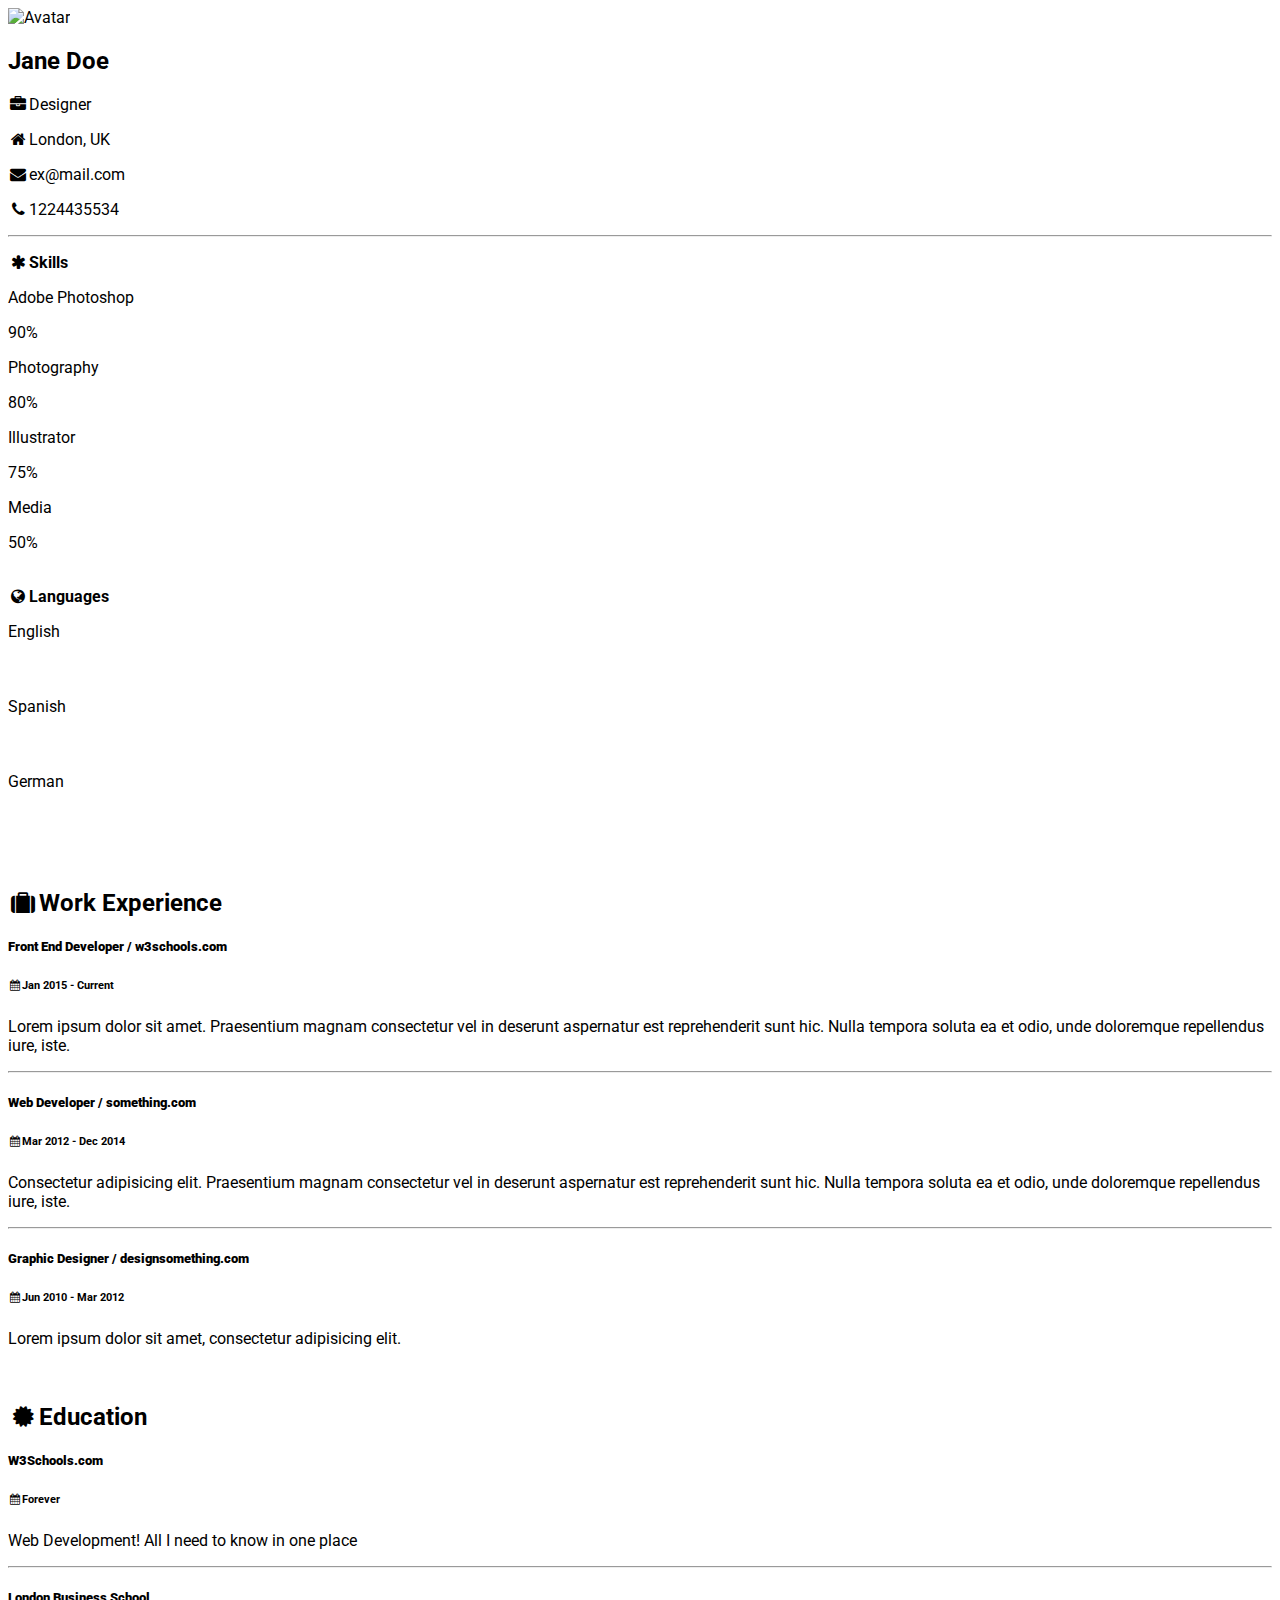
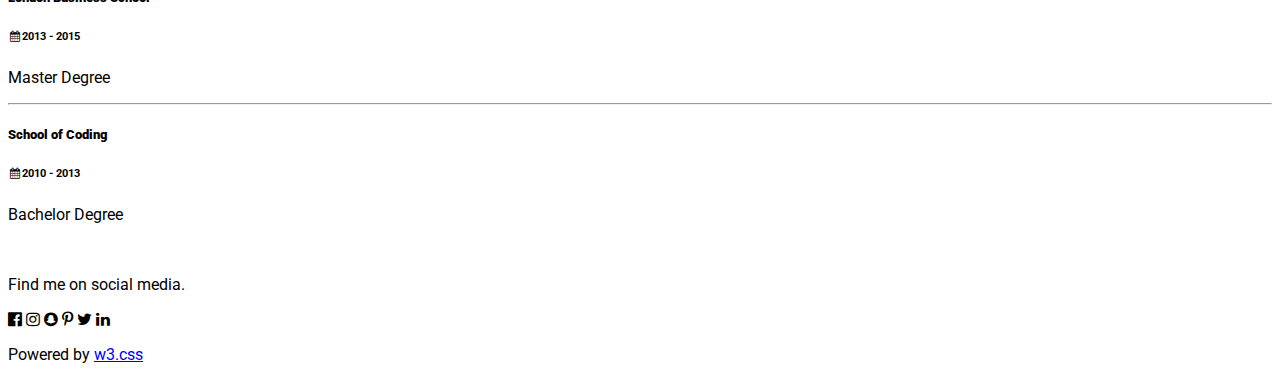
==== index.html @ 59c21e63 "완료" ====
<!DOCTYPE html>
<html>
<head>
<title>W3.CSS Template</title>
<meta charset="UTF-8">
<meta name="viewport" content="width=device-width, initial-scale=1">
<link rel="stylesheet" href="https://www.w3schools.com/w3css/5/w3.css">
<link rel='stylesheet' href='https://fonts.googleapis.com/css?family=Roboto'>
<link rel="stylesheet" href="https://cdnjs.cloudflare.com/ajax/libs/font-awesome/4.7.0/css/font-awesome.min.css">
<style>
html,body,h1,h2,h3,h4,h5,h6 {font-family: "Roboto", sans-serif}
</style>
</head>
<body class="w3-light-grey">

<!-- Page Container -->
<div class="w3-content w3-margin-top" style="max-width:1400px;">

  <!-- The Grid -->
  <div class="w3-row-padding">
  
    <!-- Left Column -->
    <div class="w3-third">
    
      <div class="w3-white w3-text-grey w3-card-4">
        <div class="w3-display-container">
          <img src="/w3images/avatar_hat.jpg" style="width:100%" alt="Avatar">
          <div class="w3-display-bottomleft w3-container w3-text-black">
            <h2>Jane Doe</h2>
          </div>
        </div>
        <div class="w3-container">
          <p><i class="fa fa-briefcase fa-fw w3-margin-right w3-large w3-text-teal"></i>Designer</p>
          <p><i class="fa fa-home fa-fw w3-margin-right w3-large w3-text-teal"></i>London, UK</p>
          <p><i class="fa fa-envelope fa-fw w3-margin-right w3-large w3-text-teal"></i>ex@mail.com</p>
          <p><i class="fa fa-phone fa-fw w3-margin-right w3-large w3-text-teal"></i>1224435534</p>
          <hr>

          <p class="w3-large"><b><i class="fa fa-asterisk fa-fw w3-margin-right w3-text-teal"></i>Skills</b></p>
          <p>Adobe Photoshop</p>
          <div class="w3-light-grey w3-round-xlarge w3-small">
            <div class="w3-container w3-center w3-round-xlarge w3-teal" style="width:90%">90%</div>
          </div>
          <p>Photography</p>
          <div class="w3-light-grey w3-round-xlarge w3-small">
            <div class="w3-container w3-center w3-round-xlarge w3-teal" style="width:80%">
              <div class="w3-center w3-text-white">80%</div>
            </div>
          </div>
          <p>Illustrator</p>
          <div class="w3-light-grey w3-round-xlarge w3-small">
            <div class="w3-container w3-center w3-round-xlarge w3-teal" style="width:75%">75%</div>
          </div>
          <p>Media</p>
          <div class="w3-light-grey w3-round-xlarge w3-small">
            <div class="w3-container w3-center w3-round-xlarge w3-teal" style="width:50%">50%</div>
          </div>
          <br>

          <p class="w3-large w3-text-theme"><b><i class="fa fa-globe fa-fw w3-margin-right w3-text-teal"></i>Languages</b></p>
          <p>English</p>
          <div class="w3-light-grey w3-round-xlarge">
            <div class="w3-round-xlarge w3-teal" style="height:24px;width:100%"></div>
          </div>
          <p>Spanish</p>
          <div class="w3-light-grey w3-round-xlarge">
            <div class="w3-round-xlarge w3-teal" style="height:24px;width:55%"></div>
          </div>
          <p>German</p>
          <div class="w3-light-grey w3-round-xlarge">
            <div class="w3-round-xlarge w3-teal" style="height:24px;width:25%"></div>
          </div>
          <br>
        </div>
      </div><br>

    <!-- End Left Column -->
    </div>

    <!-- Right Column -->
    <div class="w3-twothird">
    
      <div class="w3-container w3-card w3-white w3-margin-bottom">
        <h2 class="w3-text-grey w3-padding-16"><i class="fa fa-suitcase fa-fw w3-margin-right w3-xxlarge w3-text-teal"></i>Work Experience</h2>
        <div class="w3-container">
          <h5 class="w3-opacity"><b>Front End Developer / w3schools.com</b></h5>
          <h6 class="w3-text-teal"><i class="fa fa-calendar fa-fw w3-margin-right"></i>Jan 2015 - <span class="w3-tag w3-teal w3-round">Current</span></h6>
          <p>Lorem ipsum dolor sit amet. Praesentium magnam consectetur vel in deserunt aspernatur est reprehenderit sunt hic. Nulla tempora soluta ea et odio, unde doloremque repellendus iure, iste.</p>
          <hr>
        </div>
        <div class="w3-container">
          <h5 class="w3-opacity"><b>Web Developer / something.com</b></h5>
          <h6 class="w3-text-teal"><i class="fa fa-calendar fa-fw w3-margin-right"></i>Mar 2012 - Dec 2014</h6>
          <p>Consectetur adipisicing elit. Praesentium magnam consectetur vel in deserunt aspernatur est reprehenderit sunt hic. Nulla tempora soluta ea et odio, unde doloremque repellendus iure, iste.</p>
          <hr>
        </div>
        <div class="w3-container">
          <h5 class="w3-opacity"><b>Graphic Designer / designsomething.com</b></h5>
          <h6 class="w3-text-teal"><i class="fa fa-calendar fa-fw w3-margin-right"></i>Jun 2010 - Mar 2012</h6>
          <p>Lorem ipsum dolor sit amet, consectetur adipisicing elit. </p><br>
        </div>
      </div>

      <div class="w3-container w3-card w3-white">
        <h2 class="w3-text-grey w3-padding-16"><i class="fa fa-certificate fa-fw w3-margin-right w3-xxlarge w3-text-teal"></i>Education</h2>
        <div class="w3-container">
          <h5 class="w3-opacity"><b>W3Schools.com</b></h5>
          <h6 class="w3-text-teal"><i class="fa fa-calendar fa-fw w3-margin-right"></i>Forever</h6>
          <p>Web Development! All I need to know in one place</p>
          <hr>
        </div>
        <div class="w3-container">
          <h5 class="w3-opacity"><b>London Business School</b></h5>
          <h6 class="w3-text-teal"><i class="fa fa-calendar fa-fw w3-margin-right"></i>2013 - 2015</h6>
          <p>Master Degree</p>
          <hr>
        </div>
        <div class="w3-container">
          <h5 class="w3-opacity"><b>School of Coding</b></h5>
          <h6 class="w3-text-teal"><i class="fa fa-calendar fa-fw w3-margin-right"></i>2010 - 2013</h6>
          <p>Bachelor Degree</p><br>
        </div>
      </div>

    <!-- End Right Column -->
    </div>
    
  <!-- End Grid -->
  </div>
  
  <!-- End Page Container -->
</div>

<footer class="w3-container w3-teal w3-center w3-margin-top">
  <p>Find me on social media.</p>
  <i class="fa fa-facebook-official w3-hover-opacity"></i>
  <i class="fa fa-instagram w3-hover-opacity"></i>
  <i class="fa fa-snapchat w3-hover-opacity"></i>
  <i class="fa fa-pinterest-p w3-hover-opacity"></i>
  <i class="fa fa-twitter w3-hover-opacity"></i>
  <i class="fa fa-linkedin w3-hover-opacity"></i>
  <p>Powered by <a href="https://www.w3schools.com/w3css/default.asp" target="_blank">w3.css</a></p>
</footer>

</body>
</html>
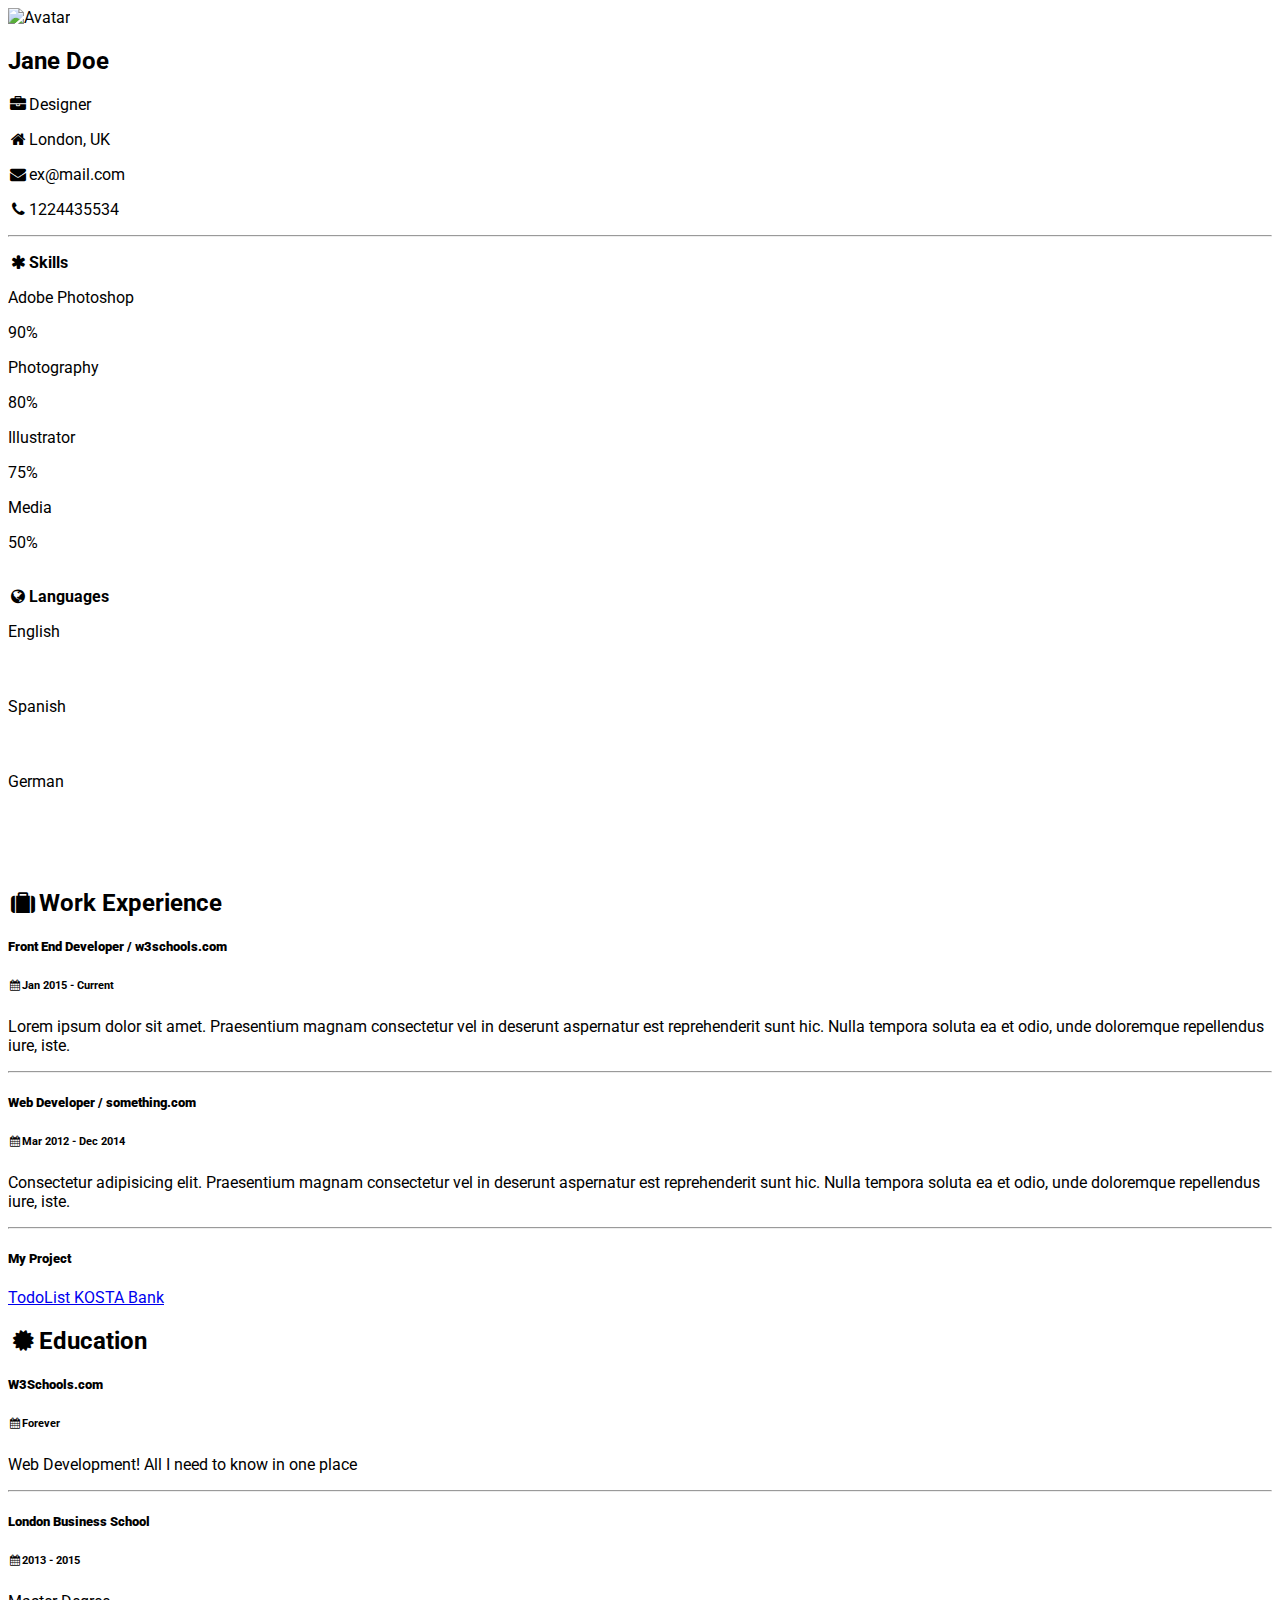
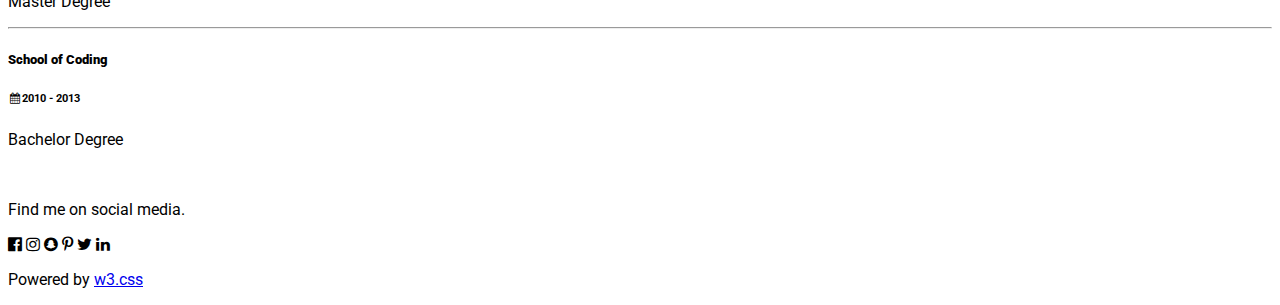
==== commit 465cdd05: "index.html 주소 연결" ====
--- a/index.html
+++ b/index.html
@@ -95,9 +95,9 @@
           <hr>
         </div>
         <div class="w3-container">
-          <h5 class="w3-opacity"><b>Graphic Designer / designsomething.com</b></h5>
-          <h6 class="w3-text-teal"><i class="fa fa-calendar fa-fw w3-margin-right"></i>Jun 2010 - Mar 2012</h6>
-          <p>Lorem ipsum dolor sit amet, consectetur adipisicing elit. </p><br>
+          <h5 class="w3-opacity"><b>My Project</b></h5>
+          <a href="ToDoList/index.html">TodoList </a>
+          <a href="WS_03_template/index.html">KOSTA Bank </a>
         </div>
       </div>
 
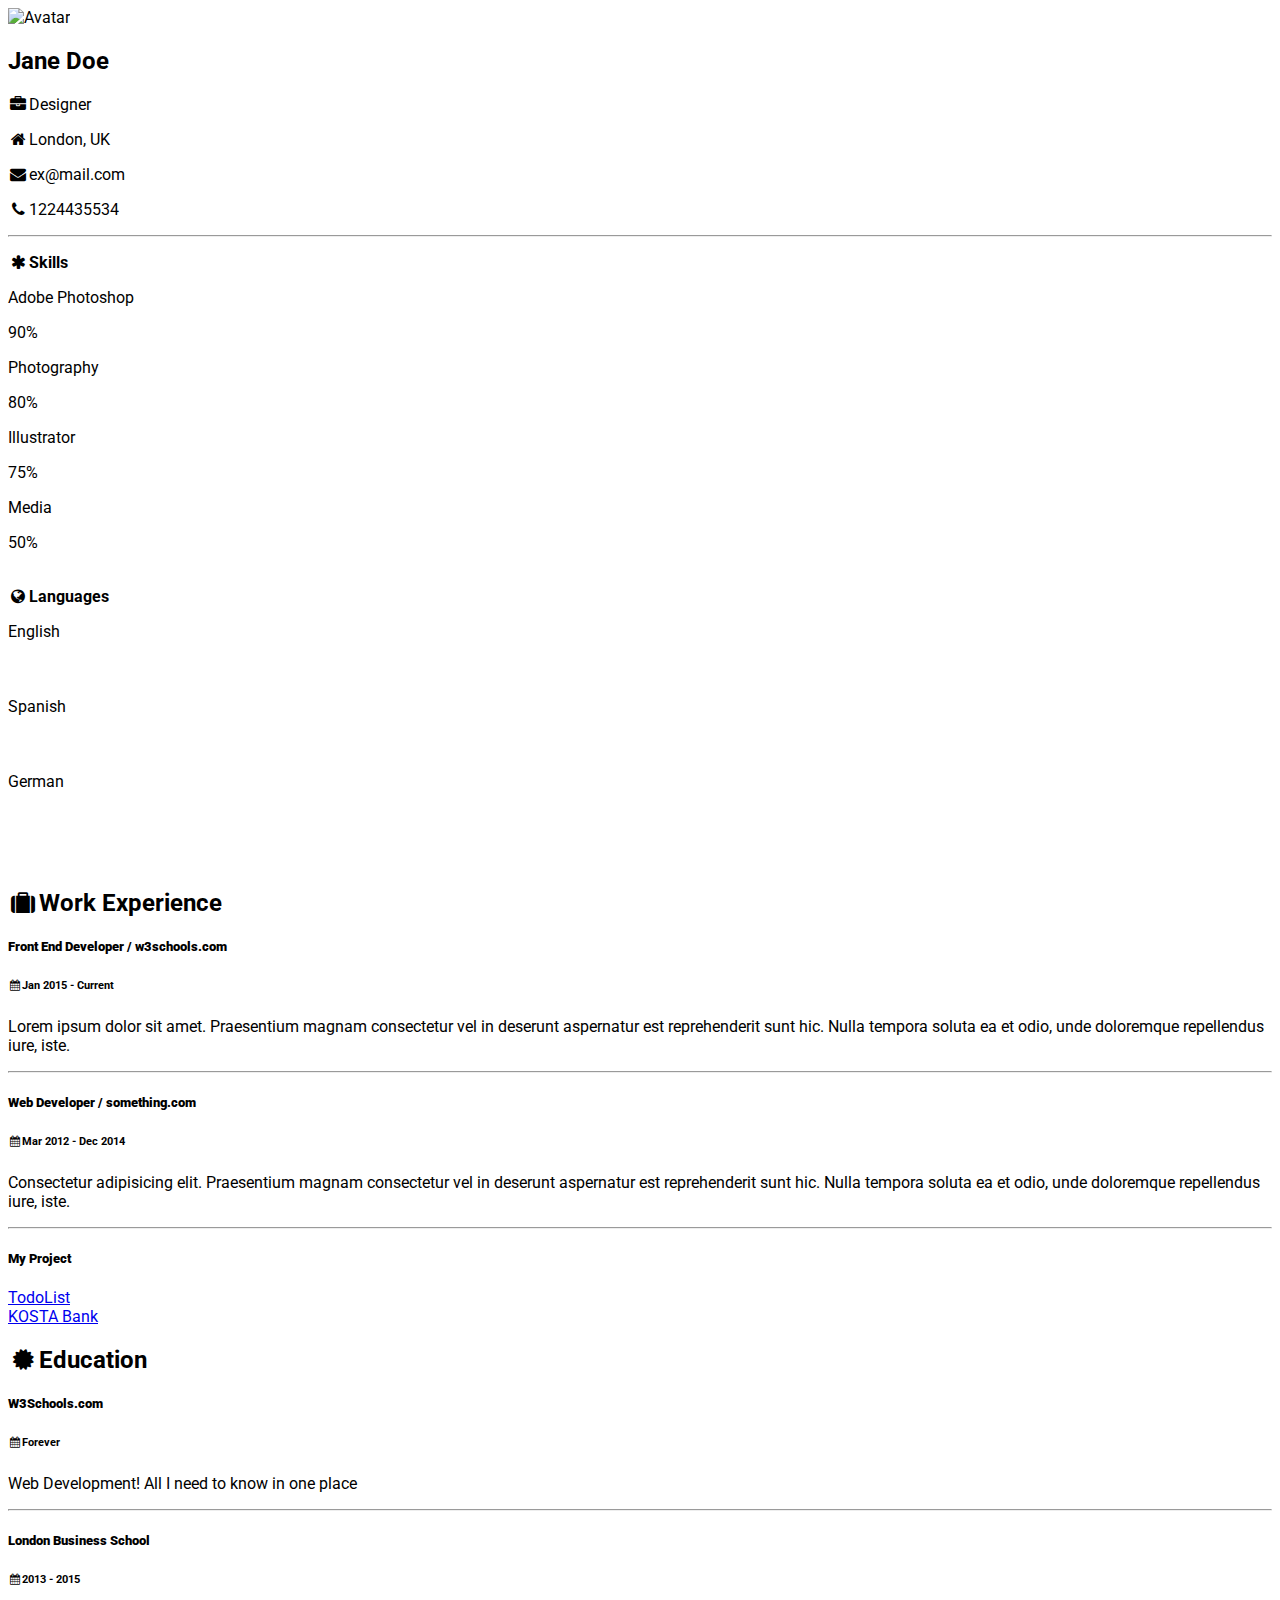
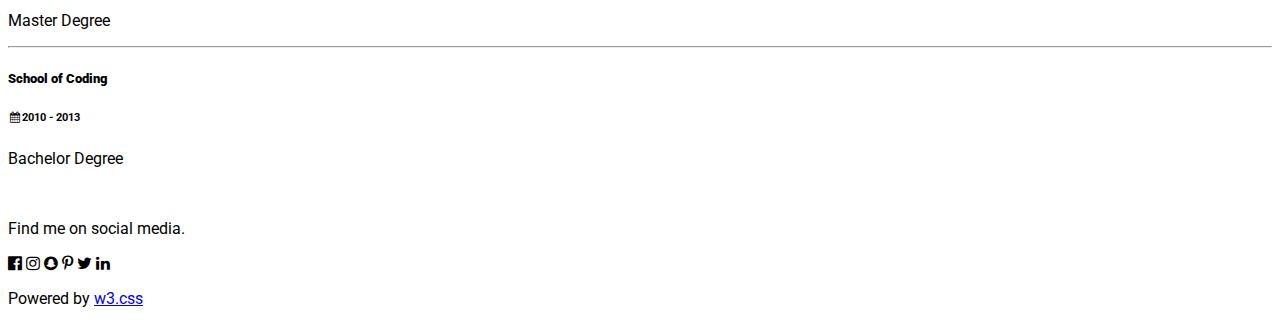
==== commit b8c1ecba: "Update index.html" ====
--- a/index.html
+++ b/index.html
@@ -96,7 +96,7 @@
         </div>
         <div class="w3-container">
           <h5 class="w3-opacity"><b>My Project</b></h5>
-          <a href="ToDoList/index.html">TodoList </a>
+          <a href="ToDoList/index.html">TodoList </a><br>
           <a href="WS_03_template/index.html">KOSTA Bank </a>
         </div>
       </div>
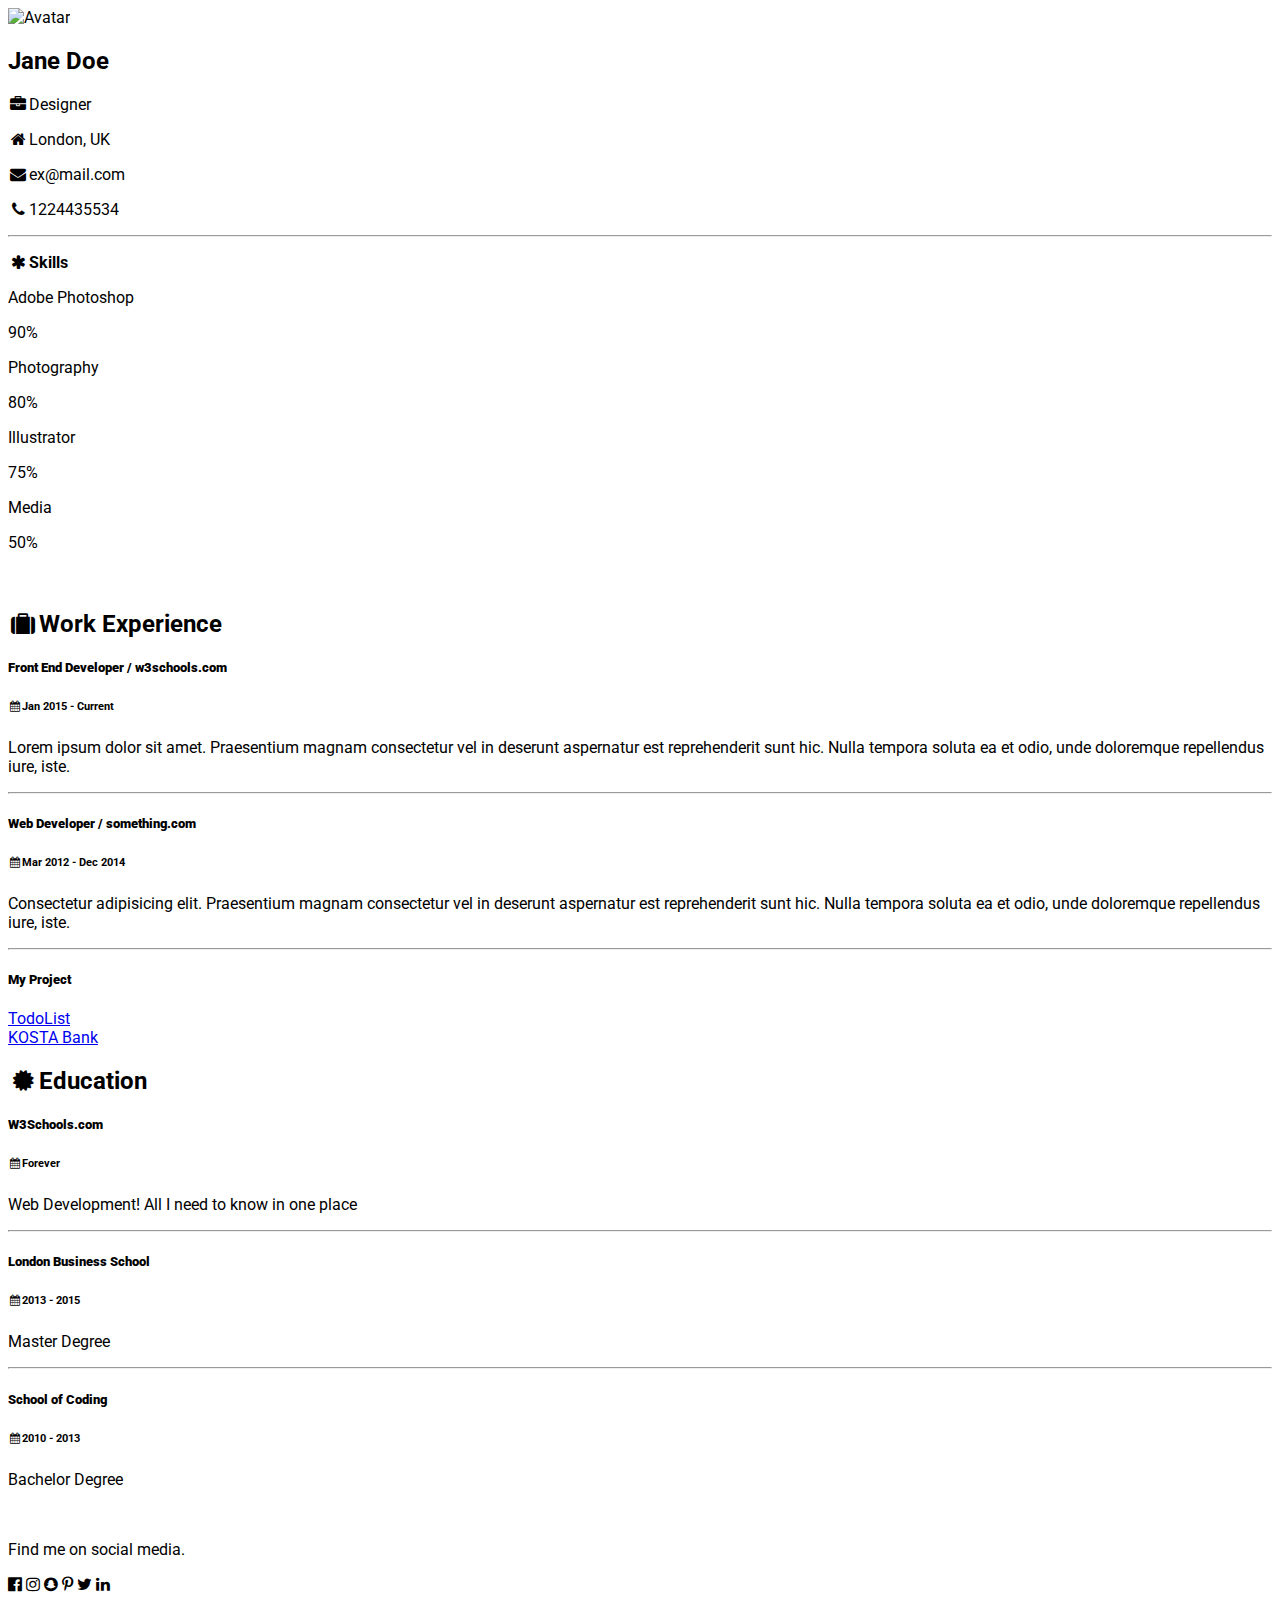
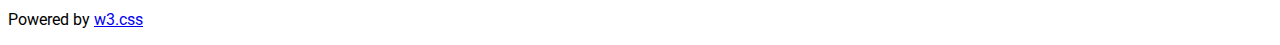
==== commit 12028820: "Update index.html" ====
--- a/index.html
+++ b/index.html
@@ -54,21 +54,6 @@
           <p>Media</p>
           <div class="w3-light-grey w3-round-xlarge w3-small">
             <div class="w3-container w3-center w3-round-xlarge w3-teal" style="width:50%">50%</div>
-          </div>
-          <br>
-
-          <p class="w3-large w3-text-theme"><b><i class="fa fa-globe fa-fw w3-margin-right w3-text-teal"></i>Languages</b></p>
-          <p>English</p>
-          <div class="w3-light-grey w3-round-xlarge">
-            <div class="w3-round-xlarge w3-teal" style="height:24px;width:100%"></div>
-          </div>
-          <p>Spanish</p>
-          <div class="w3-light-grey w3-round-xlarge">
-            <div class="w3-round-xlarge w3-teal" style="height:24px;width:55%"></div>
-          </div>
-          <p>German</p>
-          <div class="w3-light-grey w3-round-xlarge">
-            <div class="w3-round-xlarge w3-teal" style="height:24px;width:25%"></div>
           </div>
           <br>
         </div>
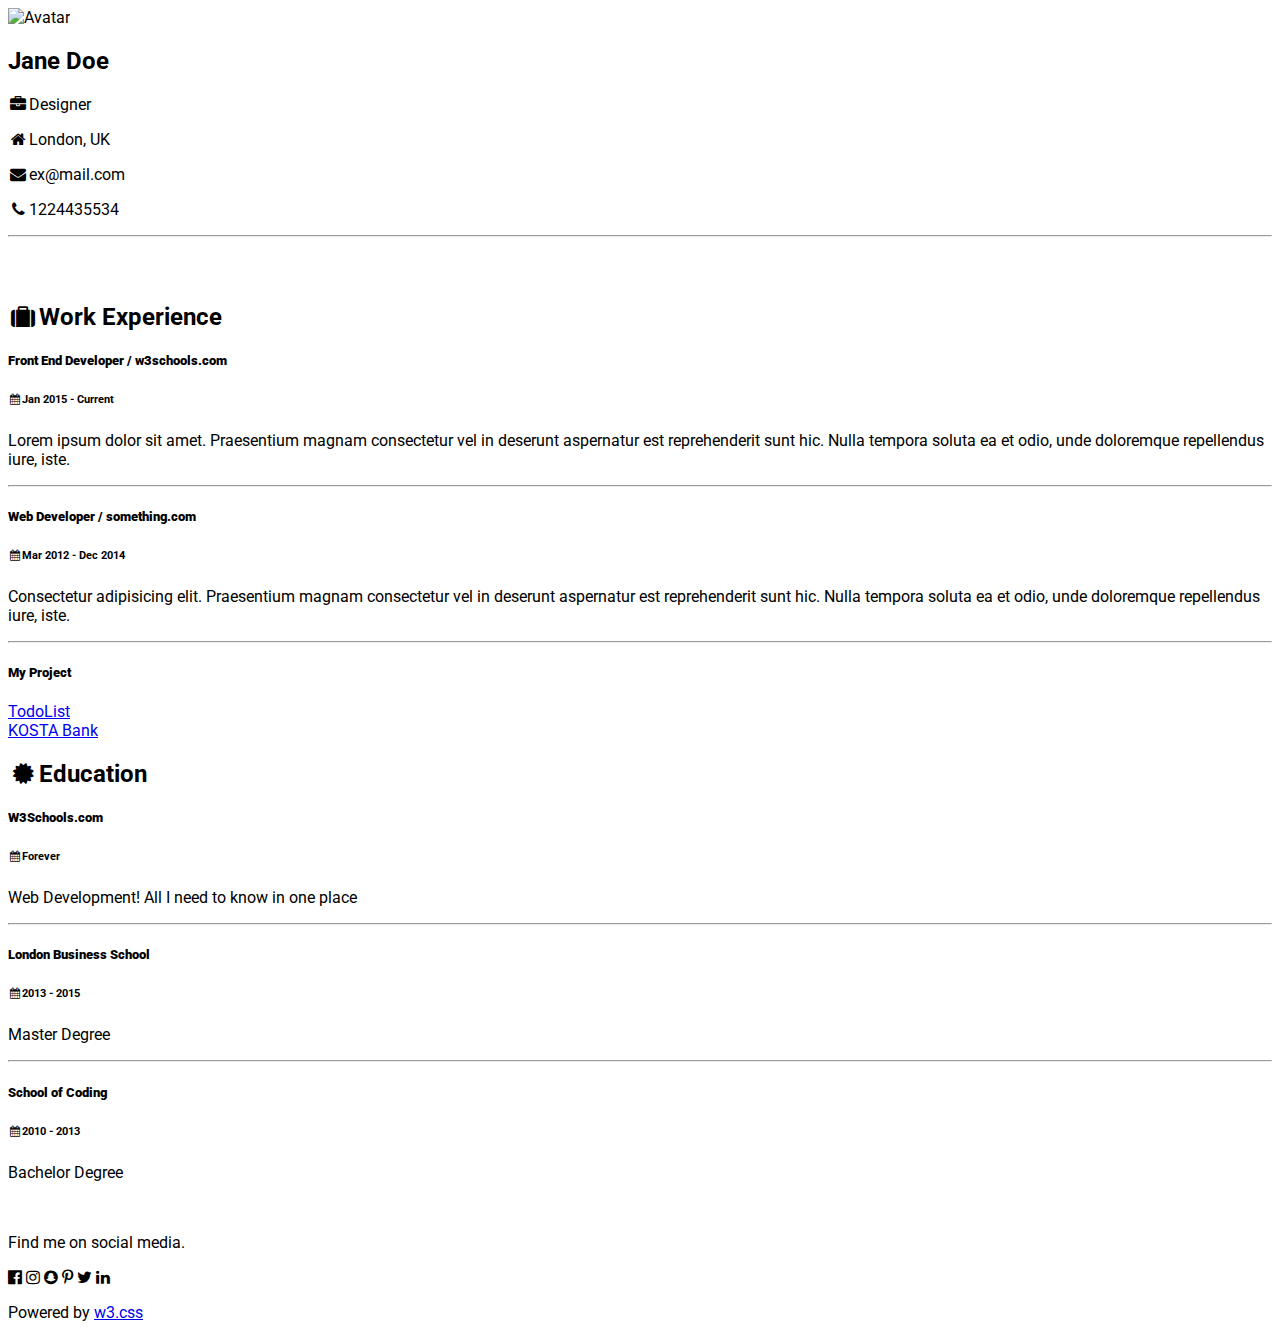
==== commit b30fe762: "Update index.html" ====
--- a/index.html
+++ b/index.html
@@ -35,26 +35,6 @@
           <p><i class="fa fa-envelope fa-fw w3-margin-right w3-large w3-text-teal"></i>ex@mail.com</p>
           <p><i class="fa fa-phone fa-fw w3-margin-right w3-large w3-text-teal"></i>1224435534</p>
           <hr>
-
-          <p class="w3-large"><b><i class="fa fa-asterisk fa-fw w3-margin-right w3-text-teal"></i>Skills</b></p>
-          <p>Adobe Photoshop</p>
-          <div class="w3-light-grey w3-round-xlarge w3-small">
-            <div class="w3-container w3-center w3-round-xlarge w3-teal" style="width:90%">90%</div>
-          </div>
-          <p>Photography</p>
-          <div class="w3-light-grey w3-round-xlarge w3-small">
-            <div class="w3-container w3-center w3-round-xlarge w3-teal" style="width:80%">
-              <div class="w3-center w3-text-white">80%</div>
-            </div>
-          </div>
-          <p>Illustrator</p>
-          <div class="w3-light-grey w3-round-xlarge w3-small">
-            <div class="w3-container w3-center w3-round-xlarge w3-teal" style="width:75%">75%</div>
-          </div>
-          <p>Media</p>
-          <div class="w3-light-grey w3-round-xlarge w3-small">
-            <div class="w3-container w3-center w3-round-xlarge w3-teal" style="width:50%">50%</div>
-          </div>
           <br>
         </div>
       </div><br>
